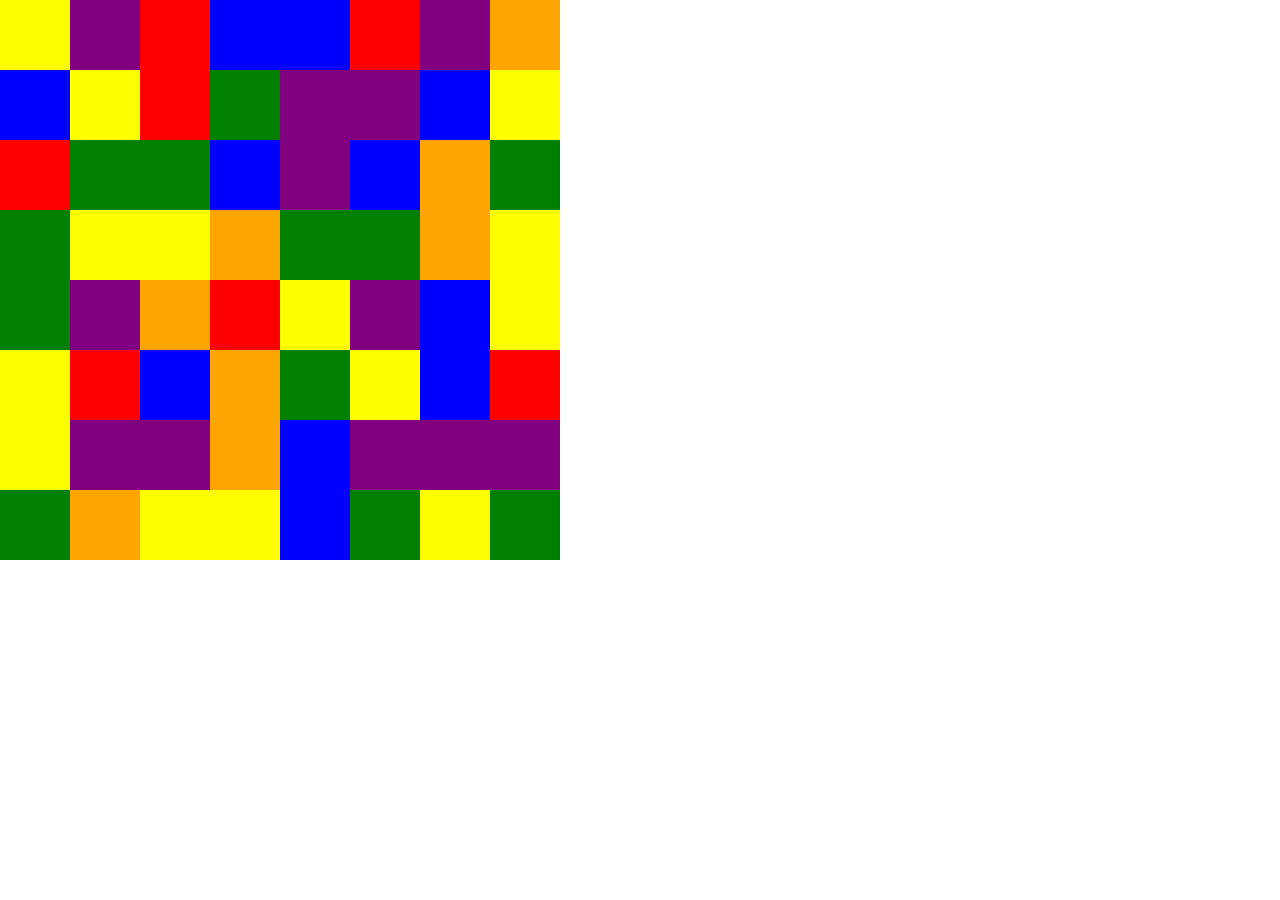
==== candy-crush/index.html @ 0aad934c "Candy Crush implemented, grid of random squares implemented, drag functionality working" ====
<!DOCTYPE html>
<html lang="en">

<head>
	<meta charset="UTF-8">
	<meta http-equiv="X-UA-Compatible" content="IE=edge">
	<meta name="viewport" content="width=device-width, initial-scale=1.0">
	<title>Starter</title>
	<link rel="stylesheet" href="style.css">
	<script src="app.js"></script>
</head>

<body>

	<div class="grid">

	</div>

</body>

</html>
---- candy-crush/style.css ----
@import url('https://fonts.googleapis.com/css2?family=Poppins:wght@200;400;600&display=swap');

* {
	box-sizing: border-box;
}

body {
	font-family: 'Poppins', sans-serif;
	margin: 0;
}

.grid {
	/* 8 x 8 squares, 70px x 8 = 560 */
	height: 560px;
	width: 560px;
	display: flex;
	/* break when they cant fit and go to a new row */
	flex-wrap: wrap;
	/* background-color: blue; */
}

.grid div {
	height: 70px;
	width: 70px;
}
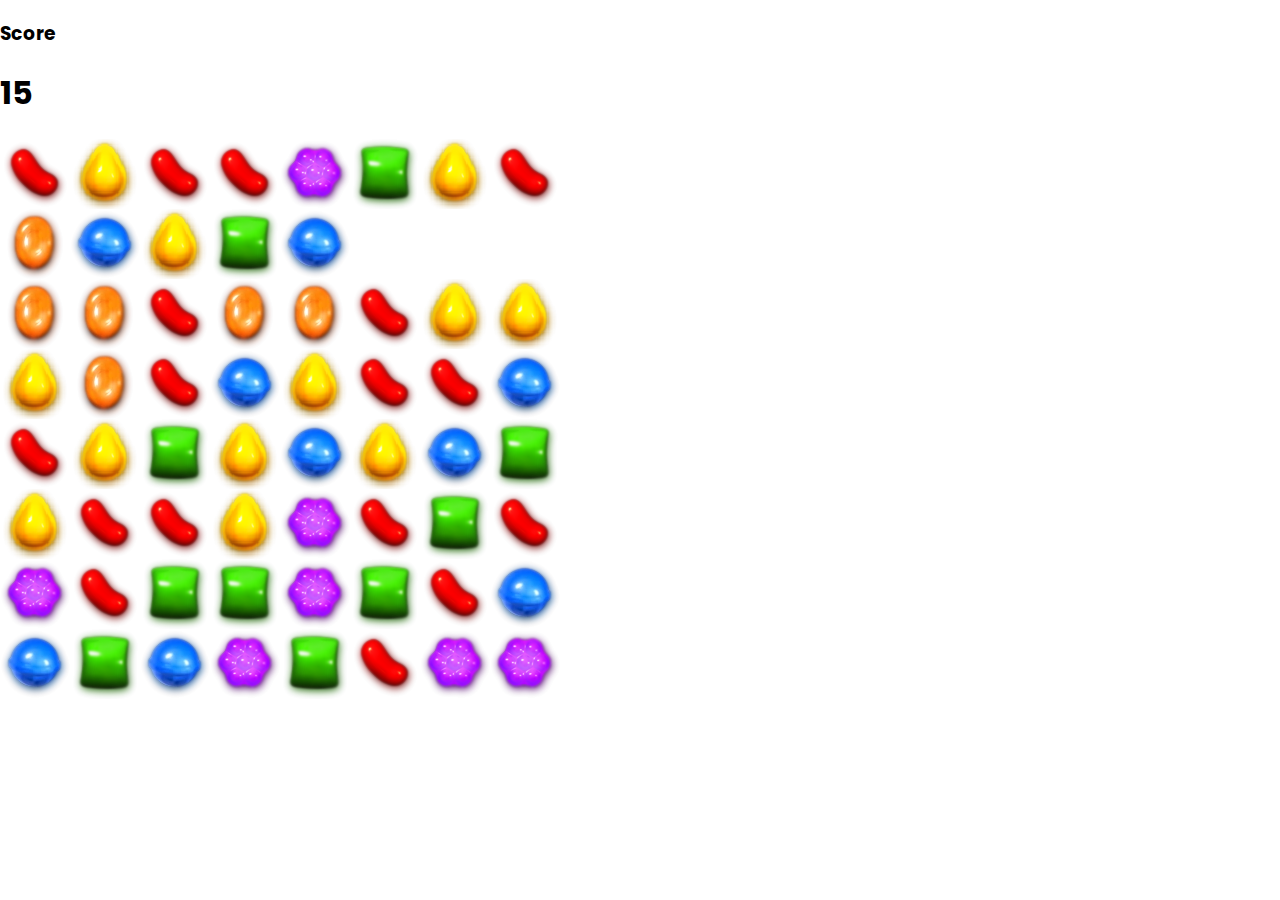
==== commit 4ed4b91a: "Candy crush finished, notes-app Started" ====
--- a/candy-crush/index.html
+++ b/candy-crush/index.html
@@ -12,9 +12,12 @@
 
 <body>
 
-	<div class="grid">
+	<div class="score-board">
+		<h3>Score</h3>
+		<h1 id="score"></h1>
+	</div>
 
-	</div>
+	<div class="grid" />
 
 </body>
 
